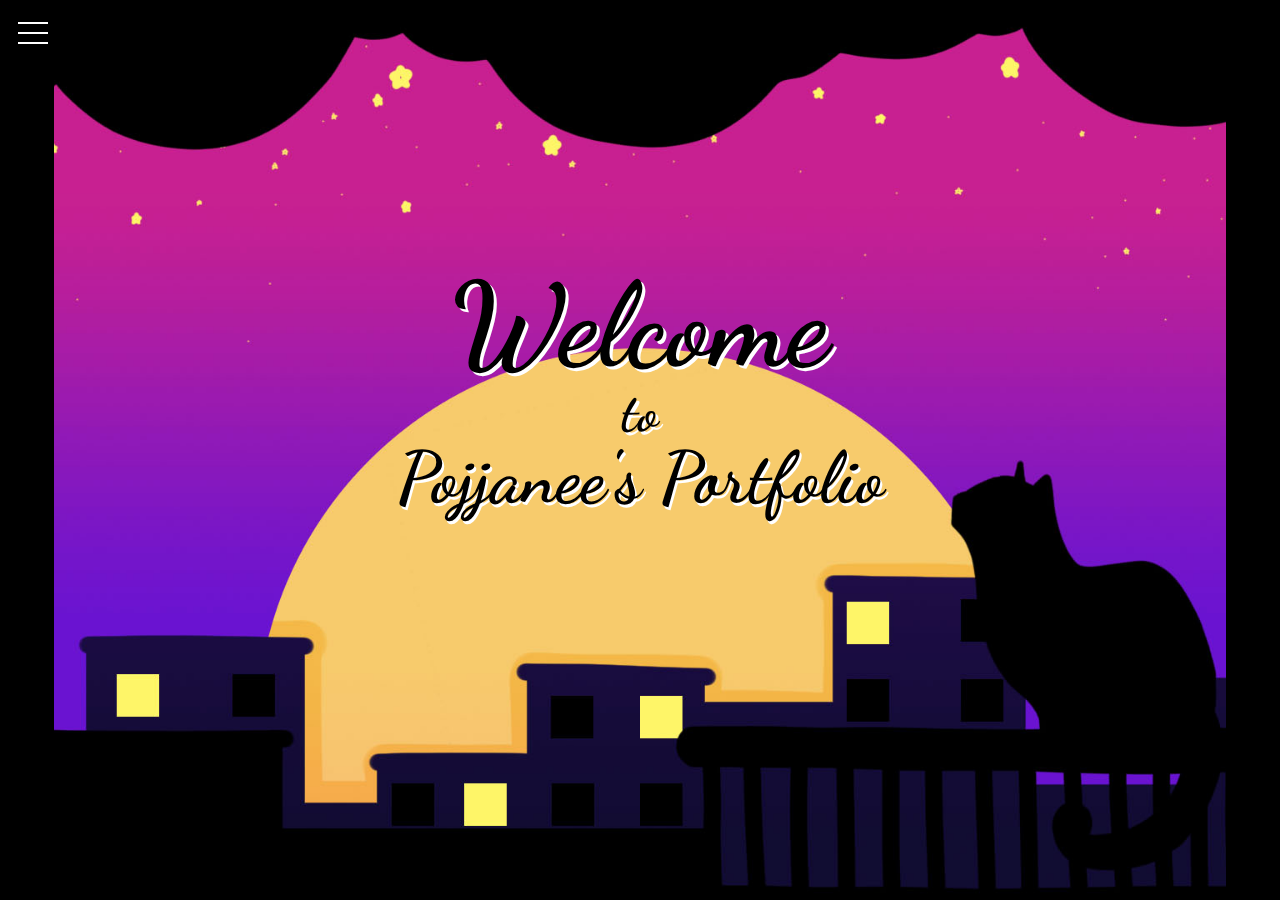
==== index.html @ d1e89092 "PC" ====
<html>
    <head>
        <title>Pojjanee's Portfolio</title>
        <link rel="stylesheet" href="asset/styles.css">
        <link rel="stylesheet" href="https://cdnjs.cloudflare.com/ajax/libs/font-awesome/4.7.0/css/font-awesome.min.css">
        <link rel="stylesheet" href="https://sachinchoolur.github.io/lightslider/dist/css/lightslider.css">
        <meta name="viewport" content="width=device-width, initial-scale=1.0">
        <script src="https://ajax.googleapis.com/ajax/libs/jquery/1.11.0/jquery.min.js"></script>
        <script src="https://sachinchoolur.github.io/lightslider/dist/js/lightslider.js"></script>
        
    </head>

    <body>
        <div class="navigation-block">
            <input type="checkbox" class="checkboxhide" style="z-index: 3;" />
            <div class="hamberger-menu">
                    <div class="bar upper-bar"></div>
                    <div class="bar middle-bar"></div>
                    <div class="bar lower-bar"></div>
            </div>
            <div class="menu-list">
                <ul>
                     <li><a href="#about">About</a></li>
                     <li><a href="#work">Work</a></li>
                     <li><a href="#contact">Contact</a></li>
                </ul>
            </div>
            <div class="menu-background"></div>
        </div>
        <main>
            <section class="home">
                <div class="text">
                    <h1 class="welcome">Welcome</h1>
                    <h3 class="to">to</h3>
                    <h2 class="header">Pojjanee's Portfolio</h2>
                </div>
            </section>
            <section class="about" id="about">
                    <table id="Table_01" style="width:100%; max-width: 65vh;" border="0" cellpadding="0" cellspacing="0">
	<tr>
		<td>
			<img src="asset/img/resume/resume_01.png" style="width:100%;" alt=""></td>
	</tr>
	<tr>
		<td>
			<a href="mailto:Pat.padungsilp@gmail.com">
				<img src="asset/img/resume/Email.png" style="width:100%;" border="0" alt=""></a></td>
	</tr>
	<tr>
		<td>
			<img src="asset/img/resume/resume_03.png" style="width:100%;" alt=""></td>
	</tr>
	<tr>
		<td>
			<a href="https://padungsilp-p.github.io/portfolio/">
				<img src="asset/img/resume/portfolio.png" style="width:100%;" border="0" alt=""></a></td>
	</tr>
	<tr>
		<td>
			<img src="asset/img/resume/resume_05.png" style="width:100%;" alt=""></td>
	</tr>
	<tr>
		<td>
			<a href="https://padungsilp-p.github.io/Doll/index.html">
				<img src="asset/img/resume/DollHouse.png" style="width:100%;" border="0" alt=""></a></td>
	</tr>
	<tr>
		<td>
			<img src="asset/img/resume/resume_07.png" style="width:100%;" alt=""></td>
	</tr>
	<tr>
		<td>
			<a href="https://padungsilp-p.github.io/mirrorprism/empty-example/index.html">
				<img src="asset/img/resume/MirrorPrism.png" style="width:100%;" border="0" alt=""></a></td>
	</tr>
	<tr>
		<td>
			<img src="asset/img/resume/resume_09.png" style="width:100%;" alt=""></td>
	</tr>
	<tr>
		<td>
			<a href="https://xd.adobe.com/view/93d1f2fb-d9a3-45d9-8845-2d4c7a853d22-c682/">
				<img src="asset/img/resume/CUNYFirst.png" style="width:100%;" border="0" alt=""></a></td>
	</tr>
	<tr>
		<td>
			<img src="asset/img/resume/resume_11.png" style="width:100%;" alt=""></td>
	</tr>
	<tr>
		<td>
			<a href="https://xd.adobe.com/view/9ab2ed0b-aefa-40d9-950e-99a16de3b977-cfe1/">
				<img src="asset/img/resume/Restaurant.png" style="width:100%;" border="0" alt=""></a></td>
	</tr>
	<tr>
		<td>
			<img src="asset/img/resume/resume_13.png" style="width:100%;" alt=""></td>
	</tr>
	<tr>
		<td>
			<a href="https://padungsilp-p.github.io/portfolioassets/img/XclusiveLogo.png">
				<img src="asset/img/resume/Logo.png" style="width:100%;" border="0" alt=""></a></td>
	</tr>
	<tr>
		<td>
			<img src="asset/img/resume/resume_15.png" style="width:100%;" alt=""></td>
	</tr>
	<tr>
		<td>
			<a href="https://padungsilp-p.github.io/portfolioassets/img/Mag.png">
				<img src="asset/img/resume/Magazine.png" style="width:100%;" border="0" alt=""></a></td>
	</tr>
	<tr>
		<td>
			<img src="asset/img/resume/resume_17.png" style="width:100%;" alt=""></td>
	</tr>
                        <tr>
        <td style="text-align: center; padding-top: 2vh;">
            <form method="get" action="asset/img/Resume.jpg" target="_blank" style="display: inline-block;">
                <button>Download JPG</button>
            </form>
            <form method="get" action="asset/img/Resumeprint.jpg" target="_blank" style="display: inline-block;">
                <button>Download for Print</button>
            </form>
        </td>
    </tr>
</table>
            </section>
            <section class="work" id="work">
                <div class="porfolioslide">
  <ul id="lightSlider">
    <li data-thumb="asset/img/web2.png">
      <div class="popup-inner" style="background: url('asset/img/web2D.png'); background-size: contain; ">
                        <div class="popupphoto">
                            
                        </div>
                        <div class="popuptext">
                            <h1>Mirror Prism</h1>
                            <p>&emsp;&emsp;A simply game website that is using the p5 library to create the website. When I was young, I played the mirror prism with many pieces of color paper inside. The shape was changed when I moved it. In this project, I create many colorful shapes. When you move the cursor, the color will change, and when you click the different one, the shape will change.</p>
                            <a href="https://padungsilp-p.github.io/mirrorprism/empty-example/index.html" target="_blank">go to website</a>
                        </div>
                    </div>
    </li>
    <li data-thumb="asset/img/web4.png">
      <div class="popup-inner" style="background: url('asset/img/web4D.png'); background-size: contain;">
                        <div class="popupphoto">
                        </div>
                        <div class="popuptext">
                            <h1>Maria's House</h1>
                            <p>&emsp;&emsp;A dollhouse game website that is using the p5 library to create the website. I would like to create a colorful doll and a dollhouse for myself and share everyone plays them. Maria can do many things in her house; Users can click items in the house and see what she does. There is a bedroom, dressing room, bathroom, kitchen, and garden in her house. This game will give experience to find what Maria can do and how she reacts.</p>
                            <a href="https://padungsilp-p.github.io/Doll/index.html" target="_blank">go to website</a>
                        </div>
                    </div>
    </li>
    <li data-thumb="asset/img/XclusiveLogo.png">
      <div class="popup-inner" style="background: url('asset/img/XclusiveLogoD.png'); background-size: contain; background-position: center;">
                        <div class="popupphoto">
                        </div>
                        <div class="popuptext">
                            <h1>Xclusive</h1>
                            <p>&emsp;&emsp;"The new sportswear that does the ultimate power play; on the go and in the gym." Xclusive is a media campaign to launch a new product for a manufacturer of athletic gear. The Xclusive logo is created by Adobe Illustrator. It presents how is cool and multi-functions. I create a layout that can choose the logo color to put any cloth. A black pants presents the example color logo. The color presents the active, powerful, and fashional.</p>
                            <a href="asset/img/XclusiveLogoD.png" target="_blank">The picture here</a>
                        </div>
                    </div>
    </li>
    <li data-thumb="asset/img/PatayaRestaurant.png">
      <div class="popup-inner" style="background: url('asset/img/PatayaRestaurantD.png'); background-size: contain; ">
                        <div class="popupphoto">
                        </div>
                        <div class="popuptext">
                            <h1>Pattaya Restaurant Website</h1>
                            <p>&emsp;&emsp;This is a website for the Pattaya Restaurant. I used Adobe XD to design this website. I grew up with Thai food and Thai food is my favorite food too. I miss Pattaya because there are many places to hang out with my friends. This website is simple and clean. It looks more modern. The logo is created by Photoshop. I like the color that shows how Pattaya is a fun and beautiful place.</p>
                            <a href="https://xd.adobe.com/view/9ab2ed0b-aefa-40d9-950e-99a16de3b977-cfe1/" target="_blank">The design's here</a>
                        </div>
                    </div>
    </li>
    <li data-thumb="asset/img/BMCC.png">
       <div class="popup-inner" style="background: url('asset/img/BMCCD.png'); background-size: cover; ">
                        <div class="popupphoto">
                        </div>
                        <div class="popuptext">
                            <h1>CUNYFirst Mobile Application</h1>
                            <p>&emsp;&emsp;This is a mobile application for BMCC students. I used Adobe XD to design this application. First of all, the CUNYFirst website is not convenient for the mobile device. This mobile application is helpful for the mobile user.</p>
                            <a href="https://xd.adobe.com/view/93d1f2fb-d9a3-45d9-8845-2d4c7a853d22-c682/" target="_blank">The design's here</a>
                        </div>
                    </div>
    </li>
    <li data-thumb="asset/img/Mag.png">
      <div class="popup-inner" style="background: url('asset/img/MagF.png'); background-size: cover; ">
                        <div class="popupphoto">
                        </div>
                        <div class="popuptext">
                            <h1>The Girl's Magazine</h1>
                            <p>&emsp;&emsp;This is the magazine pages presenting sensitive content. I used InDesign to organize the page and use photoshop to edit the pictures. The color and pictures show the emotion of shame. This content reminded me of the feeling when my friends were talking about sensitive things that I had never seen in my country before. I was shy and kept quiet when they were talking. Somethings are better to say and learn than deny.</p>
                            <a href="asset/img/MagF.png" target="_blank">The picture here</a>
                        </div>
                    </div>
    </li>
  </ul>
</div>
                <script>
        $('#lightSlider').lightSlider({
            gallery: true,
        item: 1,
        loop:true,
        slideMargin: 0,
        thumbItem: 6
        });
    </script>
                <div class="popup" id="MirrorPrism">
                    <div class="popup-inner">
                        <div class="popupphoto">
                            <img src="asset/img/web2D.png" alt="">
                        </div>
                        <div class="popuptext">
                            <h1>Mirror Prism</h1>
                            <p>&emsp;&emsp;A simply game website that is using the p5 library to create the website. When I was young, I played the mirror prism with many pieces of color paper inside. The shape was changed when I moved it. In this project, I create many colorful shapes. When you move the cursor, the color will change, and when you click the different one, the shape will change.</p>
                            <a href="https://padungsilp-p.github.io/mirrorprism/empty-example/index.html" target="_blank">go to website</a>
                        </div>
                        <a class="closepopup" href="#">X</a>
                    </div>
                </div>
                <div class="popup" id="MariaHouse">
                    <div class="popup-inner">
                        <div class="popupphoto">
                            <img src="asset/img/web4D.png" alt="">
                        </div>
                        <div class="popuptext">
                            <h1>Maria's House</h1>
                            <p>&emsp;&emsp;A dollhouse game website that is using the p5 library to create the website. I would like to create a colorful doll and a dollhouse for myself and share everyone plays them. Maria can do many things in her house; Users can click items in the house and see what she does. There is a bedroom, dressing room, bathroom, kitchen, and garden in her house. This game will give experience to find what Maria can do and how she reacts.</p>
                            <a href="https://padungsilp-p.github.io/Doll/index.html" target="_blank">go to website</a>
                        </div>
                        <a class="closepopup" href="#">X</a>
                    </div>
                </div>
                <div class="popup" id="Xclusive">
                    <div class="popup-inner">
                        <div class="popupphoto">
                            <img src="asset/img/XclusiveLogoD.png" alt="">
                        </div>
                        <div class="popuptext">
                            <h1>Xclusive</h1>
                            <p>&emsp;&emsp;"The new sportswear that does the ultimate power play; on the go and in the gym." Xclusive is a media campaign to launch a new product for a manufacturer of athletic gear. The Xclusive logo is created by Adobe Illustrator. It presents how is cool and multi-functions. I create a layout that can choose the logo color to put any cloth. A black pants presents the example color logo. The color presents the active, powerful, and fashional.</p>
                            <a href="asset/img/XclusiveLogoD.png" target="_blank">The picture here</a>
                        </div>
                        <a class="closepopup" href="#">X</a>
                    </div>
                </div>
                <div class="popup" id="PattyaRestaurant">
                    <div class="popup-inner">
                        <div class="popupphoto">
                            <img src="asset/img/PatayaRestaurantD.png" alt="">
                        </div>
                        <div class="popuptext">
                            <h1>Pattaya Restaurant Website</h1>
                            <p>&emsp;&emsp;This is a website for the Pattaya Restaurant. I used Adobe XD to design this website. I grew up with Thai food and Thai food is my favorite food too. I miss Pattaya because there are many places to hang out with my friends. This website is simple and clean. It looks more modern. The logo is created by Photoshop. I like the color that shows how Pattaya is a fun and beautiful place.</p>
                            <a href="https://xd.adobe.com/view/9ab2ed0b-aefa-40d9-950e-99a16de3b977-cfe1/" target="_blank">The design's here</a>
                        </div>
                        <a class="closepopup" href="#">X</a>
                    </div>
                </div>
                <div class="popup" id="BMCC">
                    <div class="popup-inner">
                        <div class="popupphoto">
                            <img src="asset/img/BMCCD.png" alt="">
                        </div>
                        <div class="popuptext">
                            <h1>CUNYFirst Mobile Application</h1>
                            <p>&emsp;&emsp;This is a mobile application for BMCC students. I used Adobe XD to design this application. First of all, the CUNYFirst website is not convenient for the mobile device. This mobile application is helpful for the mobile user.</p>
                            <a href="https://xd.adobe.com/view/93d1f2fb-d9a3-45d9-8845-2d4c7a853d22-c682/" target="_blank">The design's here</a>
                        </div>
                        <a class="closepopup" href="#">X</a>
                    </div>
                </div>
                <div class="popup" id="GirlMagazine">
                    <div class="popup-inner">
                        <div class="popupphoto">
                            <img src="asset/img/MagD.png" alt="">
                        </div>
                        <div class="popuptext">
                            <h1>The Girl's Magazine</h1>
                            <p>&emsp;&emsp;This is the magazine pages presenting sensitive content. I used InDesign to organize the page and use photoshop to edit the pictures. The color and pictures show the emotion of shame. This content reminded me of the feeling when my friends were talking about sensitive things that I had never seen in my country before. I was shy and kept quiet when they were talking. Somethings are better to say and learn than deny.</p>
                            <a href="asset/img/MagF.png" target="_blank">The picture here</a>
                        </div>
                        <a class="closepopup" href="#">X</a>
                    </div>
                </div>
            </section>
            <section class="footer" id="contact">
                <div class="contact">
                    <h1>Contact</h1>
                    <a href="tel:+16462171635">
                        <i class="fa fa-phone" title="+16462171635"></i>
                    </a>&emsp;&emsp;
                    <a href="mailto:Pat.padungsilp@gmail.com">
                        <i class="fa fa-envelope-o" title="Pat.padungsilp@gmail.com"></i>
                    </a>&emsp;&emsp;    
                    <a href="https://www.facebook.com/Pat.Padungsilp" target="_blank" rel="noopener noreferrer">
                        <i class="fa fa-facebook-square" title="Facebook: Pojjanee Padungsilp"></i>
                    </a>
                    &emsp;&emsp;    
                    <a href="https://www.linkedin.com/in/pojjanee-padungsilp-9755ba1b7/" target="_blank" rel="noopener noreferrer">
                        <i class="fa fa-linkedin-square" title="Linkedin: Pojjanee Padungsilp"></i>
                    </a>
                </div>
            </section>
        </main>
    </body>
    
</html>
---- asset/styles.css ----
@import url('https://fonts.googleapis.com/css2?family=Dancing+Script:wght@700&display=swap');
@import url('https://fonts.googleapis.com/css2?family=Roboto&display=swap');
html, body {
    margin: 0;
  font-family: 'Dancing Script', cursive;
    background: black;
}

main {
  scroll-snap-type: y mandatory;
  height: 100vh;
  overflow: auto;
}

section {
    margin: 6vh;
    height: 100%;
  scroll-snap-align: start;
  display: flex;
  align-items: center;
  justify-content: center;
}

h1 {
  font-size: 13vh;
  line-height: .1;
}
h2 {
  font-size: 8vh;
  line-height: .1;
}
h3{
  font-size: 6vh;
  line-height: .1;
}
li {
    font-size: 4vh;
}
form > button {
            padding: 10px;
            border-radius: 12px;
            background-color: darkorange;
            transition-duration: 0.4s;
        }

        form > button:hover {
            background-color: blueviolet;
            color: white;
        }
.home {
    background-image:url(img/home.jpg);
    background-size: cover;
    background-position: center;
    background-repeat: no-repeat;
}
.about {
    background-image: url(img/about.jpg);
    background-size: cover;
    background-position: center;
    background-repeat: no-repeat;
}
.work {
    background-image: url(img/work.jpg);
    background-size: cover;
    background-position: center;
    background-repeat: no-repeat;
}
.text{
    text-align: center;
    margin-bottom: 13vh;
    text-shadow: .3vh .3vh white;
}
.welcome {
    animation: textone 3s linear;
}
.to {
    animation: texttwo 3s linear;
}
.header{
    animation: textthree 3s linear;
}
.contact {
    color: white;
    text-align: center;
    margin-bottom: 13vh;
}
.contact a {
    text-decoration: none;
    color: white;
    font-size:10vh;
}
.worktext{
    text-align: center;
    margin-bottom: 15vh;
    text-shadow: .3vh .3vh white;
}
.item > a > img {
    width: 10vh;
}
.item > img {
    width: 10vh;
}
@keyframes textone {
  0% {
    opacity: 0;
  }
  25% {
    opacity: 1;
  }
    100% {
    opacity: 1;
  }
}
@keyframes texttwo {
    0% {
    opacity: 0;
  }
  25% {
    opacity: 0;
  }
  50% {
    opacity: 1;
  }
    100% {
    opacity: 1;
  }
}
@keyframes textthree {
    0% {
    opacity: 0;
  }
  50% {
    opacity: 0;
  }
  75% {
    opacity: 1;
  }
    100% {
    opacity: 1;
  }
}

.navigation-block{
  
}

.hamberger-menu {
  width: 30px;
  height: 30px;
  position: relative;
  display: flex;
  align-items: center;
    cursor: pointer;
}

.checkboxhide {
    width: 30px;
    height: 30px;
    position: absolute;
    top: 0;
    margin: 2vh;
    opacity: 0;
    -webkit-appearance: none;
}
.bar {
  width: 100%;
  height: 2px;
  background-color: #ffffff;
  position: absolute;
  transition: all 0.3s ease-out;
}

.bar.upper-bar {
  transform: translatey(-10px);
}

.bar.lower-bar {
  transform: translatey(10px);
}

.hamberger-menu,
.menu-list {
    margin: 2vh;
  position:absolute;
  z-index: 2;
}

.menu-list {
  display: none;
}

.menu-list > ul {
  list-style: none;
  margin-top: 20px;
}

.menu-list > ul > li a {
  color: #fff;
  text-decoration: none;
  padding: 10px 15px;
  display: block;
  border-bottom: solid 1px rgba(0,0,0,0.2);
  transition: 0.3s;
}

.menu-list > ul > li a:hover {
    color: yellow;
  animation: linkAnimation 0.2s ease-out;
}

.menu-background {
  width: 600px;
  height: 600px;
  position: fixed;
  top: 0px;
  left: 0px;
  z-index: 1;
  background-color: blueviolet;
  transform: translate(-100%, -100%);
  border-radius: 100%;
}

/*.navigation-block:hover .bar.upper-bar,
.navigation-block:hover .bar.lower-bar {
  transform: translatey(0px);
}

.navigation-block:hover .bar.upper-bar {
  transform: rotate(45deg);
}

.navigation-block:hover .bar.lower-bar {
  transform: rotate(-45deg);
}

.navigation-block:hover .bar.middle-bar {
  transform: translatex(-1000px);
}

.navigation-block:hover .menu-list {
  display: block;
}

.navigation-block:hover .menu-background {
  animation: bubblePresent 0.3s ease-out;
  transform: translate(-50%, -30%);
}*/

.navigation-block input:checked ~ div.bar.upper-bar,
.navigation-block input:checked ~ .bar.lower-bar {
  transform: translatey(0px);
}

.navigation-block input:checked ~ .bar.upper-bar {
  transform: rotate(45deg);
}

.navigation-block input:checked ~ .bar.lower-bar {
  transform: rotate(-45deg);
}

.navigation-block input:checked ~ .bar.middle-bar {
  transform: translatex(-1000px);
}

.navigation-block input:checked ~ .menu-list{
  display: block;
}
.navigation-block input:checked ~ .menu-background {
  animation: bubblePresent 0.3s ease-out;
  transform: translate(-50%, -30%);
}


@keyframes linkAnimation {
  0% {
    /*transform: translateX(50px);*/
    transform: scale(1.1);
  }
  80% {
    /*transform: translateX(-10px);*/
    transform: scale(0.9);
  }
  100% {
    /*transform: translateX(0px);*/
    transform: scale(1);
  }
}

@keyframes bubblePresent {
  0% {
    transform: translate(-100%, -100%);
  }
  80% {
    transform: translate(-45%, -25%);
  }
  100% {
    transform: translate(-50%, -30%);
  }
}

.slider {
  position: relative;
  width: 72vh;
  padding-left: 50px;
  padding-right: 50px;
}

.slide__container {
  display: flex;
  width: 72vh;
  overflow: hidden;
}

.slide {
  display: flex;
  align-items: center;
  flex-shrink: 0;
  width: 72vh;
  transition: all .4s linear;
}

.slide > .item {
  width: 10vh;
  height: 10vh;
  margin-left: 10px;
  margin-right: 10px;
  
  /* nn */
  background-color: pink;
  display: flex;
  align-items: center;
  justify-content: center;
}

button.prev, button.next {
  position: absolute;
  top: 54%;
    background: yellow;
    border: 0;
    border-radius: 30px;
    font-size: 3vh;
    padding: 1vh;
}
button.prev {
  left: 0;
}
button.next {
  right: 0;
}

button.prev:focus + button + .slide__container .slide {
  transform: translateX(0);
}
button.next:focus + .slide__container .slide {
  transform: translateX(-100%);
}

  /* Pop up */
.popup {
  display: flex;
  align-items: center;
  justify-content: center;
  position: fixed;
  width: 100vw;
  height: 100vh;
  bottom: 0;
  right: 0;
  background-color: rgba(0, 0, 0, 0.8);
  z-index: 2;
  visibility: hidden;
  opacity: 0;
  overflow: hiden;
  transition: .64s ease-in-out;
}
.popup-inner {
  position: relative;
  display: flex;
  align-items: center;
  width: 100%;
  background-color: #fff;
}
.popupphoto {
  flex: 1;
    height: 50vh;
}
.popupphoto img {
  width: auto;
  height: 100%;
}
.popuptext {
  flex: 1.5;
    background: white;
    padding: 4vh;
}
.popuptext h1 {
  font-size: 3vh;
  font-weight: 600;
  margin-bottom: 2rem;
  color: #0A0A0A;
}
.popuptext p {
    font-family: 'Roboto', sans-serif;
  font-size: 1.8vh;
  color: #686868;
  line-height: 1.5;
}

.popuptext a {
    font-family: 'Roboto', sans-serif;
	text-decoration: none;
    font-size: 1.5vh;
	color:darkviolet;
}
.popup:target {
  visibility: visible;
  opacity: 1;
}
.popup:target .popup-inner {
  bottom: 0;
  right: 0;
  transform: rotate(0);
}
.closepopup {
  position: absolute;
  right: -1rem;
  top: -1rem;
  width: 3rem;
  height: 3rem;
  font-size: .875rem;
  font-weight: 300;
  border-radius: 100%;
  background-color: #47BDFF;
  z-index: 4;
  color: #fff;
  line-height: 3rem;
  text-align: center;
  cursor: pointer;
  text-decoration: none;
}

.porfolioslide {
    width:90vh;
}
.porfolioslide ul {
    list-style: none outside none;
    padding-left: 0;
    margin-bottom:0;
}
.porfolioslide li {
    display: block;
    float: left;
    margin-right: 6px;
    cursor:pointer;
}
.porfolioslide img {
    display: block;
    height: auto;
    max-width: 100%;
    width: 100% !important;
}
.lSAction > a {
    filter: invert(1);
}
@media screen and (max-width: 767px){
    h1,h2,h3{
        line-height: 100%;
    }
    h1{
        font-size: 20vw;
    }
    h2{
        font-size: 12vw;
    }
    h3{
        font-size: 15vw;
    }
    .contact a{
        font-size: 9.5vw;
    }
}
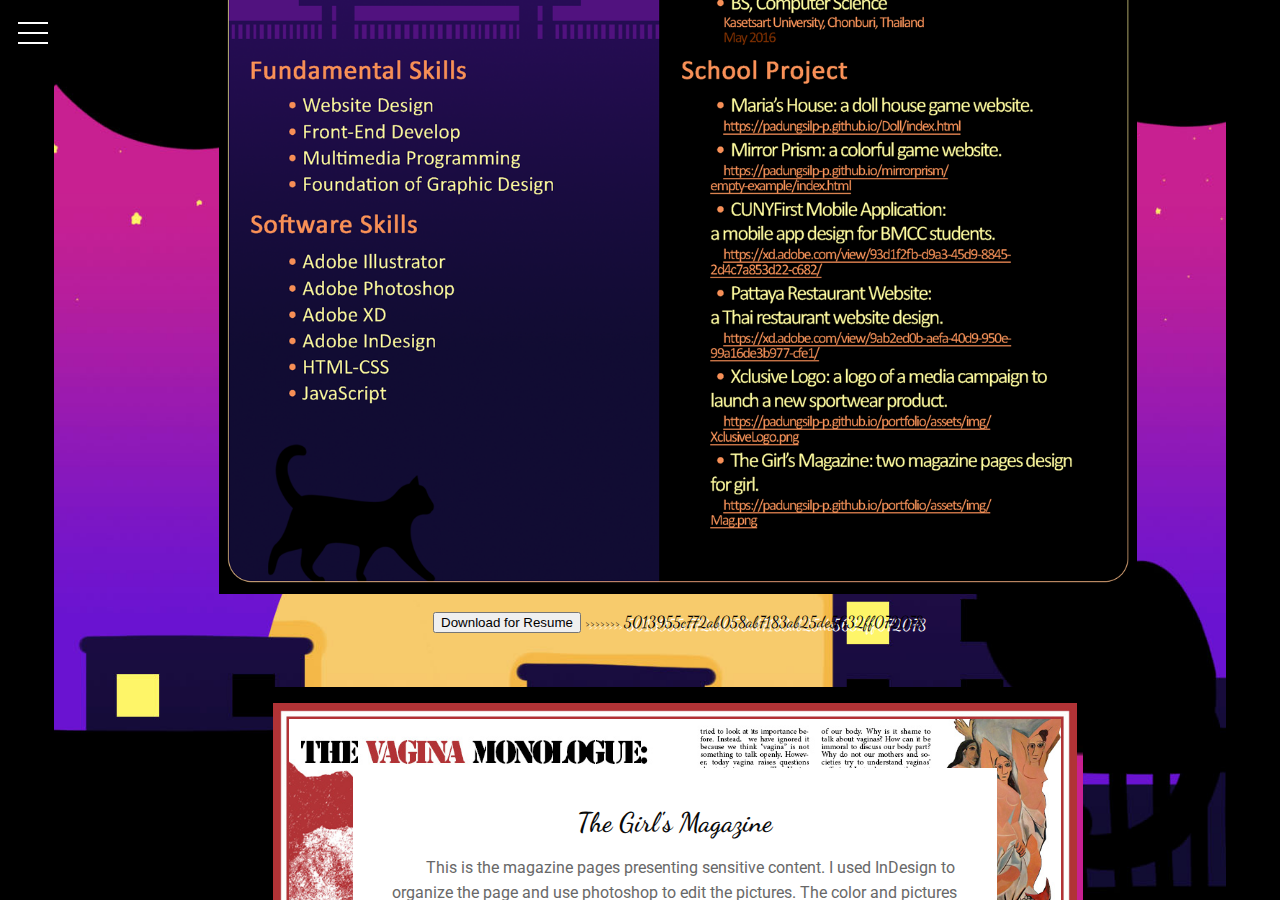
==== commit 021bc000: "edit about" ====
--- a/index.html
+++ b/index.html
@@ -36,6 +36,17 @@
                 </div>
             </section>
             <section class="about" id="about">
+<<<<<<< HEAD
+                <div class="text">
+                    <h1>This is Pojjanee.</h1>
+                <p>Pojjanee Padungsilp is a programmer and designer currently staying in New York City. she is holding an associate's degree in Multimedia Programming and design and a bachelor's degree in Computer Science, she expert in Photoshop, Programming, and UI/UX design.</p>
+                <p>The study is challenging for her. she was appreciated that she was forced into the coding contest by a Professor at University. Then, she decided to work an internship with the challenged company to seek the new necessary knowledge. She fell in love with website design, she decided to study in college again.</p>
+                <p>For the rest of her time, she is studying to make 3D models and show them with her friends. she usually makes one for her friends and plays video games together.</p>
+                <p>Pojjanee Padungsilp believes "work hard play hard" is the best of life way. Life should be balanced, a person who is not ready can't deal with the trouble.</p>
+                    <br>
+            <form method="get" action="asset/img/Resumeprint.jpg" target="_blank" style="display: inline-block;">
+            <button>Download for Resume</button>
+=======
                     <table id="Table_01" style="width:100%; max-width: 65vh;" border="0" cellpadding="0" cellspacing="0">
 	<tr>
 		<td>
@@ -115,24 +126,36 @@
 	</tr>
                         <tr>
         <td style="text-align: center; padding-top: 2vh;">
-            <form method="get" action="asset/img/Resume.jpg" target="_blank" style="display: inline-block;">
-                <button>Download JPG</button>
+            <form method="get" action="asset/Pojjanee_Resume.pdf" target="_blank" style="display: inline-block;">
+                <button>Download for Resume</button>
+>>>>>>> 5013955c772ab058ab7183ab25de5632ff072078
             </form>
-            <form method="get" action="asset/img/Resumeprint.jpg" target="_blank" style="display: inline-block;">
-                <button>Download for Print</button>
-            </form>
-        </td>
-    </tr>
-</table>
+                </div>
             </section>
             <section class="work" id="work">
                 <div class="porfolioslide">
-  <ul id="lightSlider">
+    <ul id="lightSlider">
+      <li data-thumb="asset/img/Mag.png">
+      <div class="popup-inner" style="background: url('asset/img/MagF.png'); background-size: cover; ">
+                        <div class="popuptext">
+                            <h1>The Girl's Magazine</h1>
+                            <p>&emsp;&emsp;This is the magazine pages presenting sensitive content. I used InDesign to organize the page and use photoshop to edit the pictures. The color and pictures show the emotion of shame. This content reminded me of the feeling when my friends were talking about sensitive things that I had never seen in my country before. I was shy and kept quiet when they were talking. Somethings are better to say and learn than deny.</p>
+                            <a href="asset/img/MagF.png" target="_blank">The picture here</a>
+                        </div>
+                    </div>
+    </li>
+      <li data-thumb="asset/img/XclusiveLogo.png">
+      <div class="popup-inner" style="background: url('asset/img/XclusiveLogoD.png'); background-size: cover; background-position: center;">
+                       
+                        <div class="popuptext">
+                            <h1>Xclusive</h1>
+                            <p>&emsp;&emsp;"The new sportswear that does the ultimate power play; on the go and in the gym." Xclusive is a media campaign to launch a new product for a manufacturer of athletic gear. The Xclusive logo is created by Adobe Illustrator. It presents how is cool and multi-functions. I create a layout that can choose the logo color to put any cloth. The color presents the active, powerful, and fashional.</p>
+                            <a href="asset/img/XclusiveLogoD.png" target="_blank">The picture here</a>
+                        </div>
+                    </div>
+    </li>
     <li data-thumb="asset/img/web2.png">
-      <div class="popup-inner" style="background: url('asset/img/web2D.png'); background-size: contain; ">
-                        <div class="popupphoto">
-                            
-                        </div>
+      <div class="popup-inner" style="background: url('asset/img/web2D.png'); background-size: cover; ">
                         <div class="popuptext">
                             <h1>Mirror Prism</h1>
                             <p>&emsp;&emsp;A simply game website that is using the p5 library to create the website. When I was young, I played the mirror prism with many pieces of color paper inside. The shape was changed when I moved it. In this project, I create many colorful shapes. When you move the cursor, the color will change, and when you click the different one, the shape will change.</p>
@@ -141,9 +164,8 @@
                     </div>
     </li>
     <li data-thumb="asset/img/web4.png">
-      <div class="popup-inner" style="background: url('asset/img/web4D.png'); background-size: contain;">
-                        <div class="popupphoto">
-                        </div>
+      <div class="popup-inner" style="background: url('asset/img/web4D.png'); background-size: cover;">
+                        
                         <div class="popuptext">
                             <h1>Maria's House</h1>
                             <p>&emsp;&emsp;A dollhouse game website that is using the p5 library to create the website. I would like to create a colorful doll and a dollhouse for myself and share everyone plays them. Maria can do many things in her house; Users can click items in the house and see what she does. There is a bedroom, dressing room, bathroom, kitchen, and garden in her house. This game will give experience to find what Maria can do and how she reacts.</p>
@@ -151,21 +173,9 @@
                         </div>
                     </div>
     </li>
-    <li data-thumb="asset/img/XclusiveLogo.png">
-      <div class="popup-inner" style="background: url('asset/img/XclusiveLogoD.png'); background-size: contain; background-position: center;">
-                        <div class="popupphoto">
-                        </div>
-                        <div class="popuptext">
-                            <h1>Xclusive</h1>
-                            <p>&emsp;&emsp;"The new sportswear that does the ultimate power play; on the go and in the gym." Xclusive is a media campaign to launch a new product for a manufacturer of athletic gear. The Xclusive logo is created by Adobe Illustrator. It presents how is cool and multi-functions. I create a layout that can choose the logo color to put any cloth. A black pants presents the example color logo. The color presents the active, powerful, and fashional.</p>
-                            <a href="asset/img/XclusiveLogoD.png" target="_blank">The picture here</a>
-                        </div>
-                    </div>
-    </li>
     <li data-thumb="asset/img/PatayaRestaurant.png">
-      <div class="popup-inner" style="background: url('asset/img/PatayaRestaurantD.png'); background-size: contain; ">
-                        <div class="popupphoto">
-                        </div>
+      <div class="popup-inner" style="background: url('asset/img/PatayaRestaurantD.png'); background-size: cover; ">
+                       
                         <div class="popuptext">
                             <h1>Pattaya Restaurant Website</h1>
                             <p>&emsp;&emsp;This is a website for the Pattaya Restaurant. I used Adobe XD to design this website. I grew up with Thai food and Thai food is my favorite food too. I miss Pattaya because there are many places to hang out with my friends. This website is simple and clean. It looks more modern. The logo is created by Photoshop. I like the color that shows how Pattaya is a fun and beautiful place.</p>
@@ -175,8 +185,7 @@
     </li>
     <li data-thumb="asset/img/BMCC.png">
        <div class="popup-inner" style="background: url('asset/img/BMCCD.png'); background-size: cover; ">
-                        <div class="popupphoto">
-                        </div>
+                       
                         <div class="popuptext">
                             <h1>CUNYFirst Mobile Application</h1>
                             <p>&emsp;&emsp;This is a mobile application for BMCC students. I used Adobe XD to design this application. First of all, the CUNYFirst website is not convenient for the mobile device. This mobile application is helpful for the mobile user.</p>
@@ -184,17 +193,7 @@
                         </div>
                     </div>
     </li>
-    <li data-thumb="asset/img/Mag.png">
-      <div class="popup-inner" style="background: url('asset/img/MagF.png'); background-size: cover; ">
-                        <div class="popupphoto">
-                        </div>
-                        <div class="popuptext">
-                            <h1>The Girl's Magazine</h1>
-                            <p>&emsp;&emsp;This is the magazine pages presenting sensitive content. I used InDesign to organize the page and use photoshop to edit the pictures. The color and pictures show the emotion of shame. This content reminded me of the feeling when my friends were talking about sensitive things that I had never seen in my country before. I was shy and kept quiet when they were talking. Somethings are better to say and learn than deny.</p>
-                            <a href="asset/img/MagF.png" target="_blank">The picture here</a>
-                        </div>
-                    </div>
-    </li>
+    
   </ul>
 </div>
                 <script>
--- a/asset/styles.css
+++ b/asset/styles.css
@@ -1,4 +1,4 @@
-@import url('https://fonts.googleapis.com/css2?family=Dancing+Script:wght@700&display=swap');
+ @import url('https://fonts.googleapis.com/css2?family=Dancing+Script:wght@700&display=swap');
 @import url('https://fonts.googleapis.com/css2?family=Roboto&display=swap');
 html, body {
     margin: 0;
@@ -354,6 +354,19 @@
 }
 button.next:focus + .slide__container .slide {
   transform: translateX(-100%);
+}
+
+.about > div > h1{
+    color: white;
+    text-shadow: .3vh .3vh orange;
+}
+.about > div > p{
+    width: 50vw;
+    font-family: 'Roboto', sans-serif;
+    font-size: 1.8vh;
+    color: white;
+    line-height: 1.5;
+    text-shadow: .1vh .1vh orange;
 }
 
   /* Pop up */
@@ -375,18 +388,16 @@
 }
 .popup-inner {
   position: relative;
-  display: flex;
-  align-items: center;
-  width: 100%;
-  background-color: #fff;
+padding: 8% 10%;
+  width: 80%;
+ 
 }
 .popupphoto {
   flex: 1;
     height: 50vh;
 }
 .popupphoto img {
-  width: auto;
-  height: 100%;
+  width: 100%;
 }
 .popuptext {
   flex: 1.5;
@@ -441,6 +452,8 @@
 
 .porfolioslide {
     width:90vh;
+    margin-bottom: 20vh;
+    /*margin-left: 1px;*/
 }
 .porfolioslide ul {
     list-style: none outside none;
@@ -463,6 +476,9 @@
     filter: invert(1);
 }
 @media screen and (max-width: 767px){
+    .work{
+        background-position: 30%;
+    }
     h1,h2,h3{
         line-height: 100%;
     }
@@ -478,4 +494,28 @@
     .contact a{
         font-size: 9.5vw;
     }
+    .popup-inner {
+  position: relative;
+ padding: 0%;
+  width: 100%;
+ 
+}
+    .porfolioslide {
+        width:42vh;
+    }
+    
+    .popuptext {
+   
+        padding: 4vw;
+    }
+    .lSSlideWrapper {
+        background: white;
+    }
+    .lSAction > a {
+        opacity: 0 !important;
+    }
+    section {
+        margin: 1vh;
+    }
+ 
 }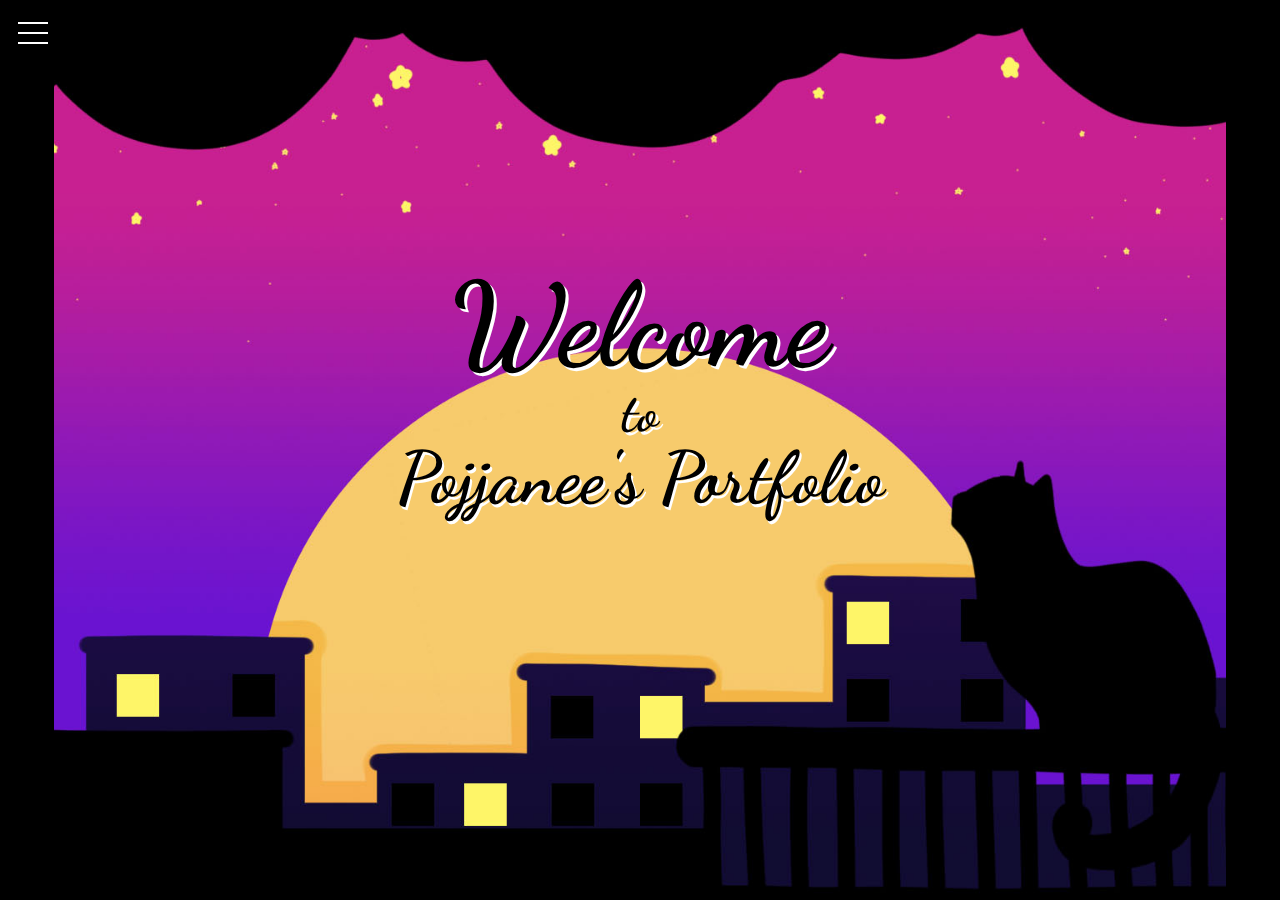
==== commit 6d932171: "edit about" ====
--- a/index.html
+++ b/index.html
@@ -36,7 +36,6 @@
                 </div>
             </section>
             <section class="about" id="about">
-<<<<<<< HEAD
                 <div class="text">
                     <h1>This is Pojjanee.</h1>
                 <p>Pojjanee Padungsilp is a programmer and designer currently staying in New York City. she is holding an associate's degree in Multimedia Programming and design and a bachelor's degree in Computer Science, she expert in Photoshop, Programming, and UI/UX design.</p>
@@ -44,91 +43,8 @@
                 <p>For the rest of her time, she is studying to make 3D models and show them with her friends. she usually makes one for her friends and plays video games together.</p>
                 <p>Pojjanee Padungsilp believes "work hard play hard" is the best of life way. Life should be balanced, a person who is not ready can't deal with the trouble.</p>
                     <br>
-            <form method="get" action="asset/img/Resumeprint.jpg" target="_blank" style="display: inline-block;">
-            <button>Download for Resume</button>
-=======
-                    <table id="Table_01" style="width:100%; max-width: 65vh;" border="0" cellpadding="0" cellspacing="0">
-	<tr>
-		<td>
-			<img src="asset/img/resume/resume_01.png" style="width:100%;" alt=""></td>
-	</tr>
-	<tr>
-		<td>
-			<a href="mailto:Pat.padungsilp@gmail.com">
-				<img src="asset/img/resume/Email.png" style="width:100%;" border="0" alt=""></a></td>
-	</tr>
-	<tr>
-		<td>
-			<img src="asset/img/resume/resume_03.png" style="width:100%;" alt=""></td>
-	</tr>
-	<tr>
-		<td>
-			<a href="https://padungsilp-p.github.io/portfolio/">
-				<img src="asset/img/resume/portfolio.png" style="width:100%;" border="0" alt=""></a></td>
-	</tr>
-	<tr>
-		<td>
-			<img src="asset/img/resume/resume_05.png" style="width:100%;" alt=""></td>
-	</tr>
-	<tr>
-		<td>
-			<a href="https://padungsilp-p.github.io/Doll/index.html">
-				<img src="asset/img/resume/DollHouse.png" style="width:100%;" border="0" alt=""></a></td>
-	</tr>
-	<tr>
-		<td>
-			<img src="asset/img/resume/resume_07.png" style="width:100%;" alt=""></td>
-	</tr>
-	<tr>
-		<td>
-			<a href="https://padungsilp-p.github.io/mirrorprism/empty-example/index.html">
-				<img src="asset/img/resume/MirrorPrism.png" style="width:100%;" border="0" alt=""></a></td>
-	</tr>
-	<tr>
-		<td>
-			<img src="asset/img/resume/resume_09.png" style="width:100%;" alt=""></td>
-	</tr>
-	<tr>
-		<td>
-			<a href="https://xd.adobe.com/view/93d1f2fb-d9a3-45d9-8845-2d4c7a853d22-c682/">
-				<img src="asset/img/resume/CUNYFirst.png" style="width:100%;" border="0" alt=""></a></td>
-	</tr>
-	<tr>
-		<td>
-			<img src="asset/img/resume/resume_11.png" style="width:100%;" alt=""></td>
-	</tr>
-	<tr>
-		<td>
-			<a href="https://xd.adobe.com/view/9ab2ed0b-aefa-40d9-950e-99a16de3b977-cfe1/">
-				<img src="asset/img/resume/Restaurant.png" style="width:100%;" border="0" alt=""></a></td>
-	</tr>
-	<tr>
-		<td>
-			<img src="asset/img/resume/resume_13.png" style="width:100%;" alt=""></td>
-	</tr>
-	<tr>
-		<td>
-			<a href="https://padungsilp-p.github.io/portfolioassets/img/XclusiveLogo.png">
-				<img src="asset/img/resume/Logo.png" style="width:100%;" border="0" alt=""></a></td>
-	</tr>
-	<tr>
-		<td>
-			<img src="asset/img/resume/resume_15.png" style="width:100%;" alt=""></td>
-	</tr>
-	<tr>
-		<td>
-			<a href="https://padungsilp-p.github.io/portfolioassets/img/Mag.png">
-				<img src="asset/img/resume/Magazine.png" style="width:100%;" border="0" alt=""></a></td>
-	</tr>
-	<tr>
-		<td>
-			<img src="asset/img/resume/resume_17.png" style="width:100%;" alt=""></td>
-	</tr>
-                        <tr>
-        <td style="text-align: center; padding-top: 2vh;">
             <form method="get" action="asset/Pojjanee_Resume.pdf" target="_blank" style="display: inline-block;">
                 <button>Download for Resume</button>
->>>>>>> 5013955c772ab058ab7183ab25de5632ff072078
             </form>
                 </div>
             </section>
